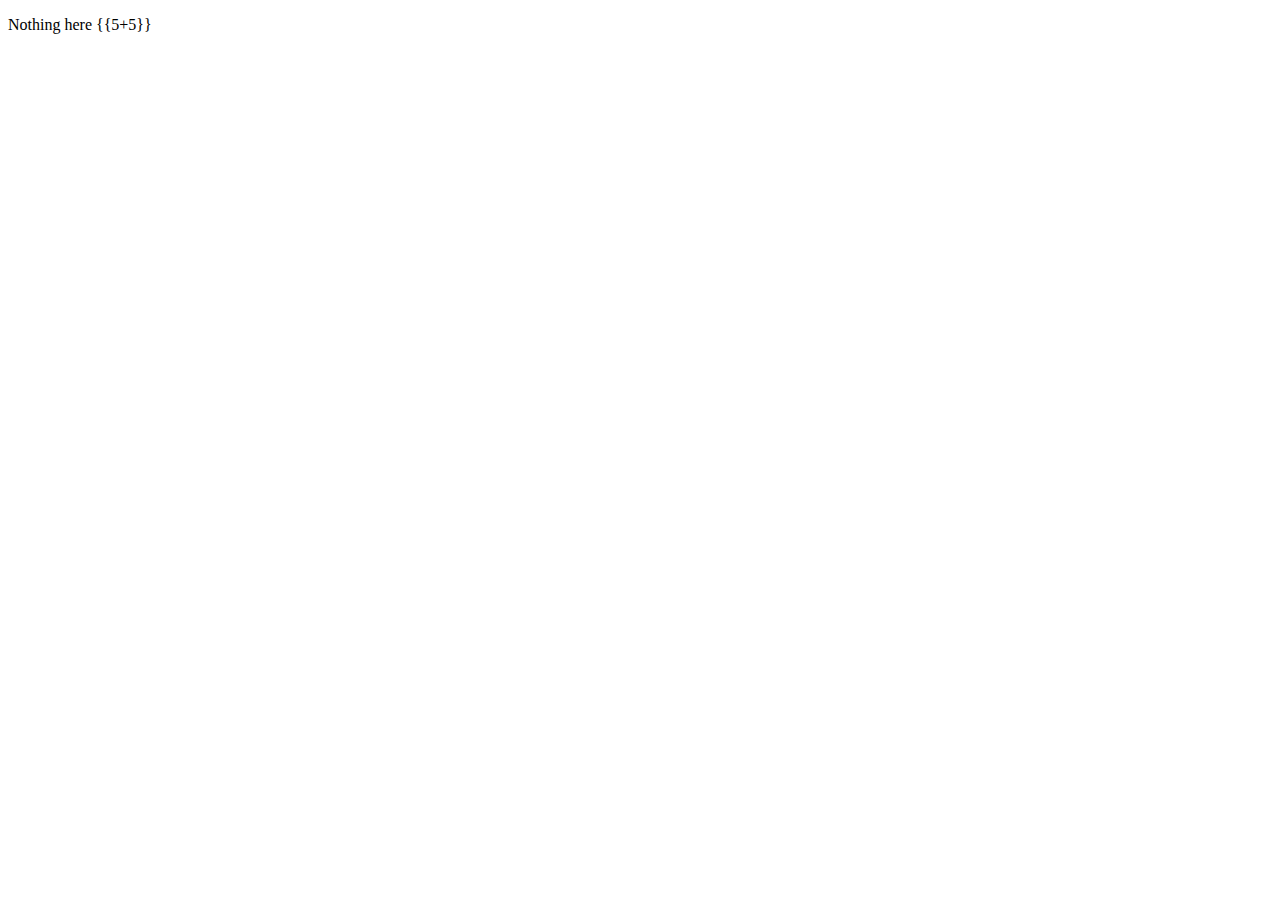
==== app/index.html @ 9ee4593a "angular preset" ====
<!doctype html>
<html lang="en" ng-app>
<head>
  <meta charset="utf-8">
  <title>My HTML File</title>
  <link rel="stylesheet" href="bower_components/bootstrap/dist/css/bootstrap.css">
  <link rel="stylesheet" href="css/app.css">
  <script src="bower_components/angular/angular.js"></script>
</head>
<body>

  <p>Nothing here {{5+5}}</p>

</body>
</html>
---- app/css/app.css ----
/* app css stylesheet */
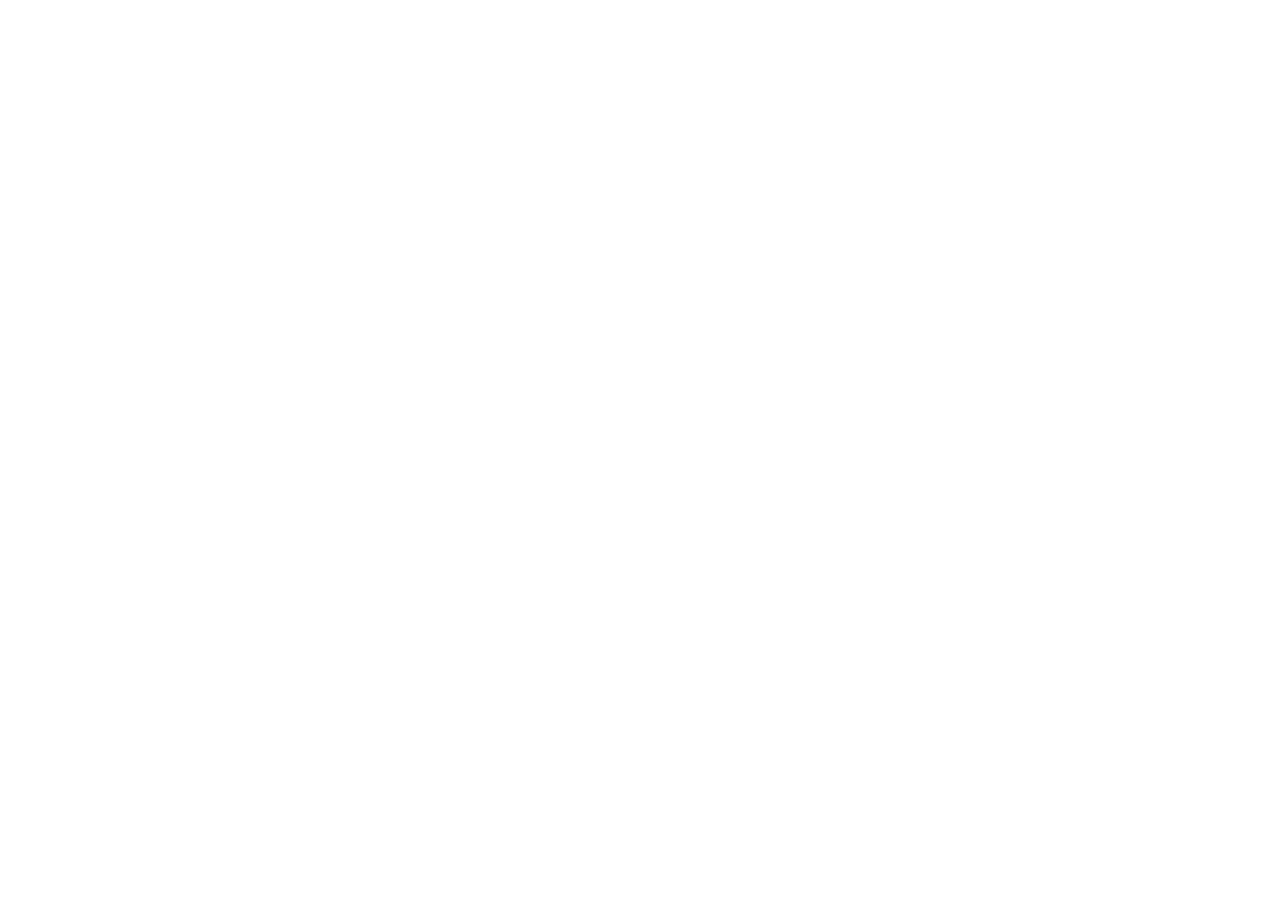
==== commit b7d9d78e: "app split into view-controller-factory" ====
--- a/app/index.html
+++ b/app/index.html
@@ -1,15 +1,19 @@
 <!doctype html>
-<html lang="en" ng-app>
+<html lang="en">
 <head>
   <meta charset="utf-8">
   <title>My HTML File</title>
   <link rel="stylesheet" href="bower_components/bootstrap/dist/css/bootstrap.css">
   <link rel="stylesheet" href="css/app.css">
   <script src="bower_components/angular/angular.js"></script>
+  <script src="bower_components/angular-resource/angular-resource.js"></script>
+  <script src="bower_components/angular-route/angular-route.js"></script>
+  <script src="js/app.js"></script>
+  <script src="js/controllers.js"></script>
+  <script src="js/services.js"></script>
+
 </head>
-<body>
-
-  <p>Nothing here {{5+5}}</p>
-
+<body  ng-app="coachingApp">
+	<div ng-view></div>
 </body>
 </html>
--- a/app/css/app.css
+++ b/app/css/app.css
@@ -1 +1,12 @@
 /* app css stylesheet */
+.users ul{
+	list-style: none;
+}
+
+.users ul li{
+	margin: 10px;
+} 
+
+.users ul img{
+	height: 100px;
+}